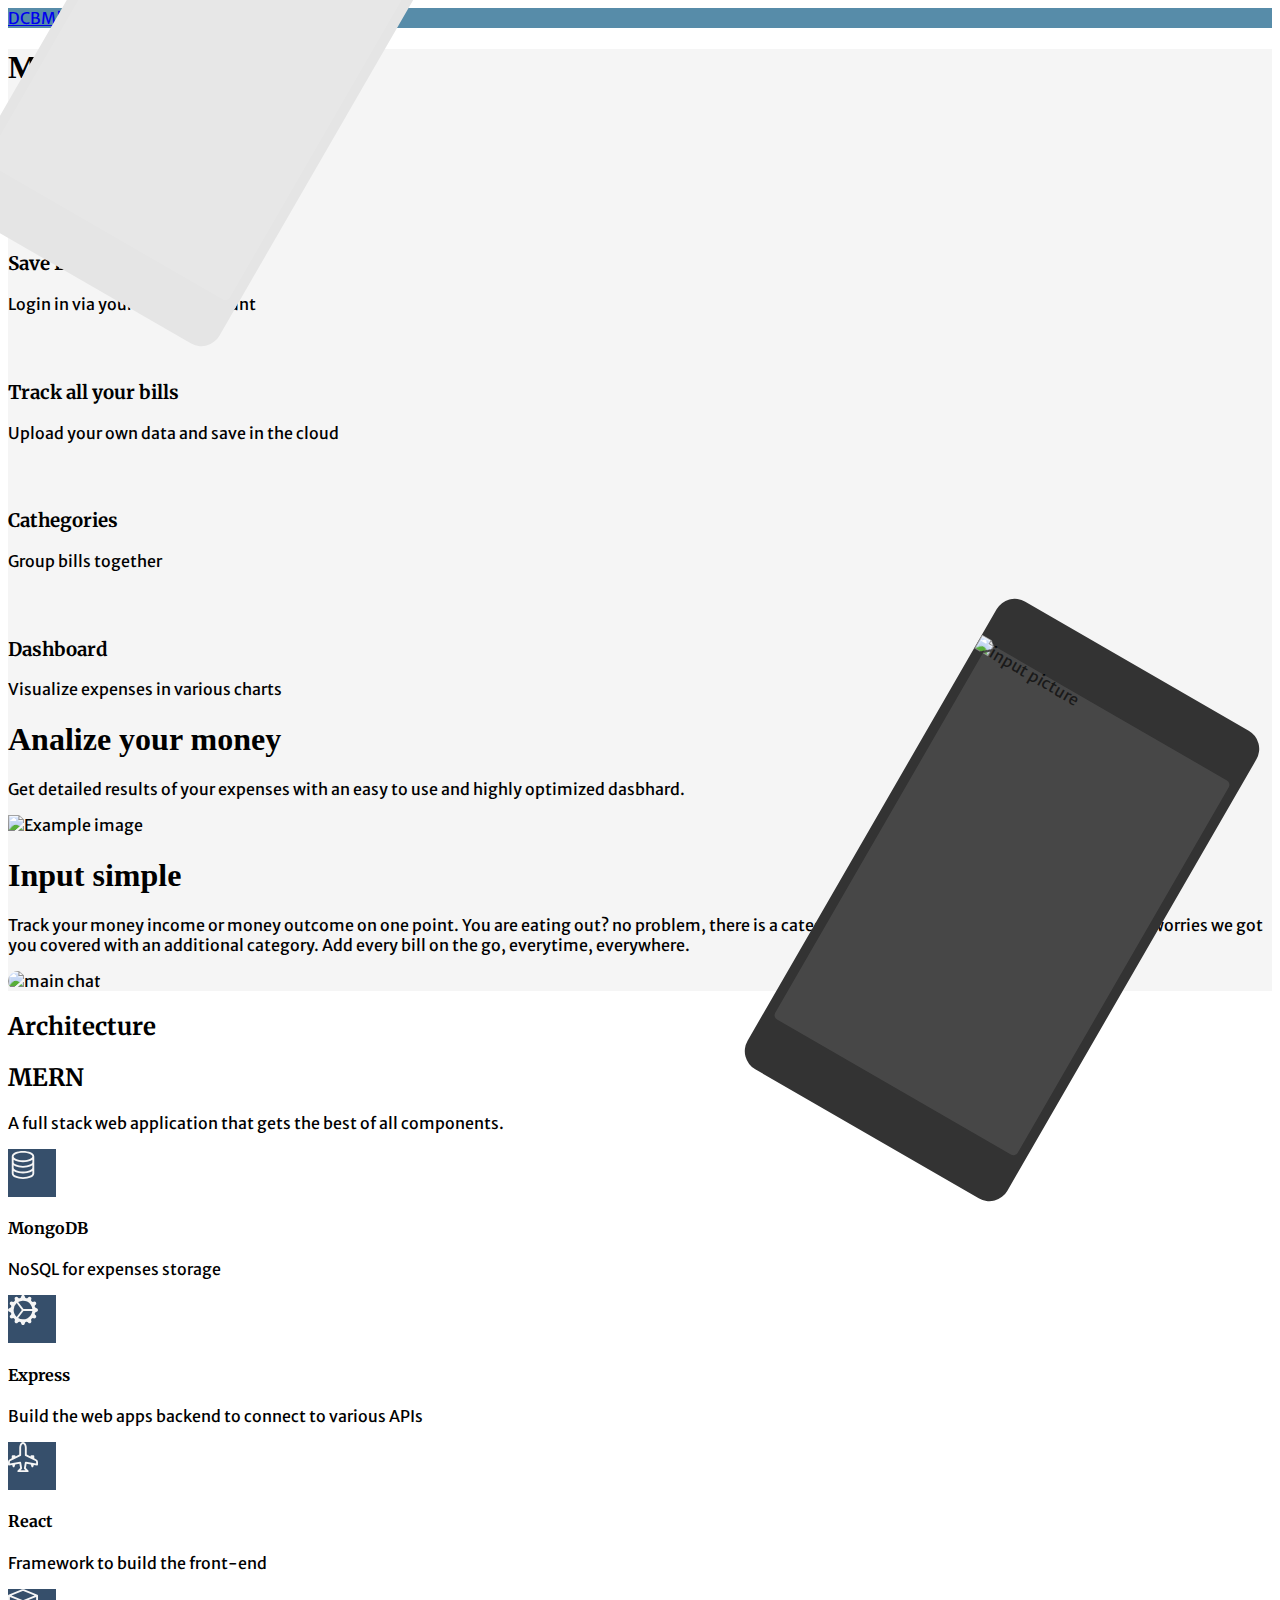
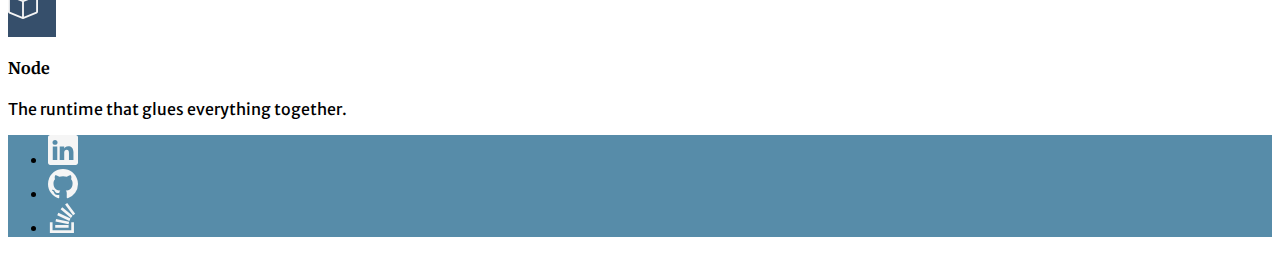
==== public/projects/project_billtrack.html @ 38c47c7d "add new pages" ====
<!DOCTYPE html>
<html lang="en">
    <head>
        <meta charset="UTF-8">
        <meta http-equiv="X-UA-Compatible" content="IE=edge">
        <meta name="viewport" content="width=device-width, initial-scale=1.0">
        <title>DCBM's Projects</title>
        <link href="https://cdn.jsdelivr.net/npm/bootstrap@5.3.1/dist/css/bootstrap.min.css" rel="stylesheet" integrity="sha384-4bw+/aepP/YC94hEpVNVgiZdgIC5+VKNBQNGCHeKRQN+PtmoHDEXuppvnDJzQIu9" crossorigin="anonymous">
        <link rel="preconnect" href="https://fonts.googleapis.com">
        <link rel="preconnect" href="https://fonts.gstatic.com" crossorigin>
        <link href="https://fonts.googleapis.com/css2?family=Merriweather+Sans:wght@300&family=Merriweather:wght@300&display=swap" rel="stylesheet">
        <link rel="stylesheet" href="../../css/style.css">
    </head>
<body data-bs-spy="scroll">
    
    <nav class="navbar navbar-expand-md navbar-dark fixed-top bg_color_strong px-5 pt-2">
        <div class="container-fluid">
            <a class="navbar-brand" href="#">DCBM's Projects </a>
            <button class="navbar-toggler" type="button" data-bs-toggle="collapse" data-bs-target="#navbarCollapse" aria-controls="navbarCollapse" aria-expanded="false" aria-label="Toggle navigation">
                <span class="navbar-toggler-icon"></span>
            </button>
            <div class="collapse navbar-collapse" id="navbarCollapse">
                <ul class="navbar-nav me-auto mb-2 mb-md-0">
                    <!-- <li class="nav-item">
                        <a class="nav-link" aria-current="page" href="#summary_sec">Summary</a>
                    </li> -->
                    <!-- <li class="nav-item">
                        <a class="nav-link" href="#architecture_sec">Architecture</a>
                    </li> -->
                    <!-- <li class="nav-item">
                        <a class="nav-link " href="#execution_sec">Execution</a>
                    </li>
                    <li class="nav-item">
                        <a class="nav-link" href="#ressources_sec">Ressources</a>
                    </li> -->
                </ul>
            </div>
        </div>
    </nav>
    
    <section id="summary_sec" class="bg_color_decent py-5 my-5">
        <div class="position-relative overflow-hidden p-3 p-md-5 m-md-3 text-center bg-body-tertiary">
            <div class="col-md-6 p-lg-5 mx-auto my-5">
              <h1 class="display-3 fw-bold">Monitor your expenses</h1>
              <h3 class="fw-normal text-muted mb-3">optimize for savings</h3>
              <div class="d-flex gap-3 justify-content-center lead fw-normal">
            
              </div>
            </div>
            <div class="product-device shadow-sm d-none d-md-block">
                <img src="./../../images/input.png" alt="input picture"  style="margin-top: 50px; width: 280px;">
            </div>
            <div class="product-device product-device-2 shadow-sm d-none d-md-block">
                
            </div>
          </div>
        <div class="container px-4 py-5 my-5" id="icon-grid">
            <h2 class="pb-2 border-bottom">Key Features</h2>
        
            <div class="row row-cols-1 row-cols-sm-2 row-cols-md-3 row-cols-lg-4 g-4 py-5">
              <div class="col d-flex align-items-start">
                <svg class="bi text-body-secondary flex-shrink-0 me-3" width="1.75em" height="1.75em"><use xlink:href="#bootstrap"></use></svg>
                <div>
                  <h3 class="fw-bold mb-0 fs-4 text-body-emphasis">Save Login</h3>
                  <p>Login in via your Google account</p>
                </div>
              </div>
              <div class="col d-flex align-items-start">
                <svg class="bi text-body-secondary flex-shrink-0 me-3" width="1.75em" height="1.75em"><use xlink:href="#cpu-fill"></use></svg>
                <div>
                  <h3 class="fw-bold mb-0 fs-4 text-body-emphasis">Track all your bills</h3>
                  <p>Upload your own data and save in the cloud</p>
                </div>
              </div>
              <div class="col d-flex align-items-start">
                <svg class="bi text-body-secondary flex-shrink-0 me-3" width="1.75em" height="1.75em"><use xlink:href="#calendar3"></use></svg>
                <div>
                  <h3 class="fw-bold mb-0 fs-4 text-body-emphasis">Cathegories</h3>
                  <p>Group bills together</p>
                </div>
              </div>
              <div class="col d-flex align-items-start">
                <svg class="bi text-body-secondary flex-shrink-0 me-3" width="1.75em" height="1.75em"><use xlink:href="#home"></use></svg>
                <div>
                  <h3 class="fw-bold mb-0 fs-4 text-body-emphasis">Dashboard</h3>
                  <p>Visualize expenses in various charts </p>
                </div>
              </div>
            </div>
          </div>
        <div class="px-4 pt-5 my-5 text-center border-bottom">
          <h1 class="display-4 fw-bold text-body-emphasis">Analize your money</h1>
          <div class="col-lg-6 mx-auto">
            <p class="lead mb-4">Get detailed results of your expenses with an easy to use and highly optimized dasbhard.</p>
          </div>
          <div class="overflow-hidden" style="max-height: 30vh;">
            <div class="container px-5">
              <img src="./../../images/dashboard.PNG" class="img-fluid border rounded-3 shadow-lg mb-4" alt="Example image" width="700" height="500" loading="lazy">
            </div>
          </div>
        </div>
        <div class="container my-5">
          <div class="row p-4 pb-0 pe-lg-0 pt-lg-5 align-items-center rounded-3 border shadow-lg">
            <div class="col-lg-7 p-3 p-lg-5 pt-lg-3">
              <h1 class="display-4 fw-bold lh-1 text-body-emphasis">Input simple </h1>
              <p class="lead">Track your money income or money outcome on one point. You are eating out? no problem, there is a category for that! You need to pay insurance? no worries we got you covered with an additional category. Add every bill on the go, everytime, everywhere.</p>

            </div>
            <div class="col-lg-4 offset-lg-1 p-0 overflow-hidden shadow-lg">
                <img class="rounded-lg-3" src="./../../images/main.png" alt="main chat" height="700px" style="border-radius: 10px;">
            </div>
          </div>
        </div>
    </section>
    <section id="architecture_sec">
        <div class="container px-4 py-5">
            <h2 class="pb-2 border-bottom">Architecture</h2>
        
            <div class="row row-cols-1 row-cols-md-2 align-items-md-center g-5 py-5">
              <div class="col d-flex flex-column align-items-start gap-2">
                <h2 class="fw-bold text-body-emphasis">MERN</h2>
                <p class="text-body-secondary">A full stack web application that gets the best of all components. </p>
              </div>
              <div class="col">
                <div class="row row-cols-1 row-cols-sm-2 g-4">
                  <div class="col d-flex flex-column gap-2">
                    <div class="feature-icon-small d-inline-flex align-items-center justify-content-center bg_color_primary bg-gradient fs-4 rounded-3">
                        <img src="./../../images/database.svg" alt="" srcset="">
                    </div>
                    <h4 class="fw-semibold mb-0 text-body-emphasis">MongoDB</h4>
                    <p class="text-body-secondary">NoSQL for expenses storage</p>
                  </div>
        
                  <div class="col d-flex flex-column gap-2">
                    <div class="feature-icon-small d-inline-flex align-items-center justify-content-center bg_color_primary bg-gradient fs-4 rounded-3">
                        <img src="./../../images/gear-wide-connected.svg" alt="" srcset="">
                    </div>
                    <h4 class="fw-semibold mb-0 text-body-emphasis">Express</h4>
                    <p class="text-body-secondary">Build the web apps backend to connect to various APIs</p>
                  </div>
        
                  <div class="col d-flex flex-column gap-2">
                    <div class="feature-icon-small d-inline-flex align-items-center justify-content-center bg_color_primary bg-gradient fs-4 rounded-3">
                        <img src="./../../images/airplane-engines.svg" alt="" srcset="">
                    </div>
                    <h4 class="fw-semibold mb-0 text-body-emphasis">React</h4>
                    <p class="text-body-secondary">Framework to build the front-end </p>
                  </div>
        
                  <div class="col d-flex flex-column gap-2">
                    <div class="feature-icon-small d-inline-flex align-items-center justify-content-center bg_color_primary bg-gradient fs-4 rounded-3">
                        <img src="./../../images/box.svg" alt="" srcset="">
                    </div>
                    <h4 class="fw-semibold mb-0 text-body-emphasis">Node</h4>
                    <p class="text-body-secondary">The runtime that glues everything together.</p>
                  </div>
                </div>
              </div>
            </div>
          </div>
    </section>
    <section id="execution_sec">
        <div class="container">
        
    </div>
    </section>
    <section id="ressources_sec">
        <div class="container">
        
        </div>
    </section>
    <section id="footer" class="bg_color_strong">
        <div class="container">
            <footer class="footer d-flex flex-wrap justify-content-between align-items-center py-2 px-5 fixed-bottom bg_color_strong">
                <div class="col-md-4 d-flex p-2 align-items-center">
                    <span class="mb-3  text-body-secondary"></span>
                </div>
                <ul class="nav col-md-4 justify-content-end list-unstyled d-flex">
                    <li class="ms-3"><a class="text-body-secondary" href="https://www.linkedin.com/in/dominic-b%C3%B6hm/"><img src="./../../images/linkedin.svg" alt=""></a></li>
                    <li class="ms-3"><a class="text-body-secondary" href="https://github.com/dcbm"><img src="./../../images/github.svg" alt=""></a></li>
                    <li class="ms-3"><a class="text-body-secondary" href="https://stackoverflow.com/users/8282674/domingo"><img src="./../../images/stack-overflow.svg" alt=""></a></li>
                </ul>
            </footer>
        </div>
    </section>
    <script src="https://cdn.jsdelivr.net/npm/bootstrap@5.3.1/dist/js/bootstrap.bundle.min.js" integrity="sha384-HwwvtgBNo3bZJJLYd8oVXjrBZt8cqVSpeBNS5n7C8IVInixGAoxmnlMuBnhbgrkm" crossorigin="anonymous"></script>
</body>
</html>
---- css/style.css ----
body{
    font-family: 'Merriweather Sans', sans-serif;
}
#data_extention {
    text-align: left;
}
.bg_color_strong {
    /* background-color: #3FC1C9; */
    /* background-color: #236d7a; */
    background-color: #578CA9;
}
.sail_ship{
    position: absolute;
    left: 70%;
    margin: 0;
    padding: 0;
    top: -15px;
}
.sail_ship_right{
    position: absolute;
    left: 20%;
    margin: 0;
    padding: 0;
    top: -15px;
}

.ship_move_rl{
    margin: 0;
    padding: 0;
}
.ship_move_lr{
    margin: 0;
    padding: 0;
}
.flip-horizontal {
    transform: scaleX(-1);
}
#title_sec{
    padding-top: 60px;
    height: 100vh;
}
.bg_color_decent {
    background-color: #F5F5F5;
}
.main_pic
{
    max-height: 30vh;
}


.feature-icon-small {
    width: 3rem;
    height: 3rem;
}
.typewriter h2, .typewriter p{
    overflow: hidden; /* Ensures the content is not revealed until the animation */
    /* border-right: .15em solid #364F6B;  */
    /* The typwriter cursor */
    white-space: nowrap; /* Keeps the content on a single line */
    margin: 0 auto; /* Gives that scrolling effect as the typing happens */
    letter-spacing: .15em; /* Adjust as needed */
    animation: 
    typing 3.5s steps(40, end),
    blink-caret .75s step-end;
    width: 100%;
}

/* The typing effect */
@keyframes typing {
    from { width: 0 }
    to { width: 100% }
}

/* The typewriter cursor effect */
@keyframes blink-caret {
    from, to { border-color: transparent }
    50% { border-color: #364F6B; }
}
#work_sec li
{
    list-style: none;
}
.circle {
    padding: 13px 13px;
    border-radius: 50%;
    background-color: #364F6B;
    color: #F5F5F5;
    max-height: 500px;
    
    z-index: 2;
}

.how-it-works.row .col-2 {
    align-self: stretch;
}
.how-it-works.row .col-2::after {
    content: "";
    position: absolute;
    /* border-left: 3px solid #ED8D8D; */
    z-index: 1;
}
.how-it-works.row .col-2.bottom::after {
    height: 50%;
    left: 50%;
    top: 50%;
}
.how-it-works.row .col-2.full::after {
    height: 100%;
    left: calc(50% - 3px);
}
.how-it-works.row .col-2.top::after {
    height: 50%;
    left: 50%;
    top: 0;
}


.timeline div {
    padding: 0;
    height: 40px;
}
.timeline hr {
    border-top: 3px solid #364F6B;
    opacity: 1;
    margin: 0;
    top: 17px;
    position: relative;
}
.timeline .col-2 {
    display: flex;
    overflow: hidden;
}
.timeline .corner {
    border: 3px solid #364F6B;
    width: 100%;
    position: relative;
    border-radius: 15px;
}
.timeline .top-right {
    left: 50%;
    top: -50%;
}
.timeline .left-bottom {
    left: -50%;
    top: calc(50% - 3px);
}
.timeline .top-left {
    left: -50%;
    top: -50%;
}
.timeline .right-bottom {
    left: 50%;
    top: calc(50% - 3px);
}

.bg_color_primary
{
    background-color: #364F6B;
}

.collapsed
{
    background-color: #F5F5F5;
}
.accordion-button:not(.collapsed) {
    background-color: #364F6B;
    color: #F5F5F5;
}

h1{
    font-family:Georgia, 'Times New Roman', Times, serif;
}
h2, h3, h4, h5{
    font-family: 'Merriweather', serif;
}

span {
    color: #364F6B;
}

@keyframes fade-in {
    from {
        opacity: 0; /* Start with full transparency (invisible) */
        transform: translateX(-100%);
    }
    to {
        opacity: 1; /* End with full opacity (visible) */
        transform: translateX(-0%);
    }
}

/* Apply the 'fade-in' animation to the elements */
.fade-in-element {
    animation: fade-in 3s ease-in; /* Apply the animation with a 1.5s duration and ease-in-out timing function */
}

.move_in {
    position: relative;
    left: -100px;
    opacity: 0;
}


.product-device {
    position: absolute;
    right: 10%;
    bottom: -30%;
    width: 300px;
    height: 540px;
    background-color: #333;
    border-radius: 21px;
    transform: rotate(30deg);
}

.product-device::before {
    position: absolute;
    top: 10%;
    right: 10px;
    bottom: 10%;
    left: 10px;
    content: "";
    background-color: rgba(255, 255, 255, .1);
    border-radius: 5px;
}

.product-device-2 {
    top: -25%;
    right: auto;
    bottom: 0;
    left: 5%;
    background-color: #e5e5e5;
}
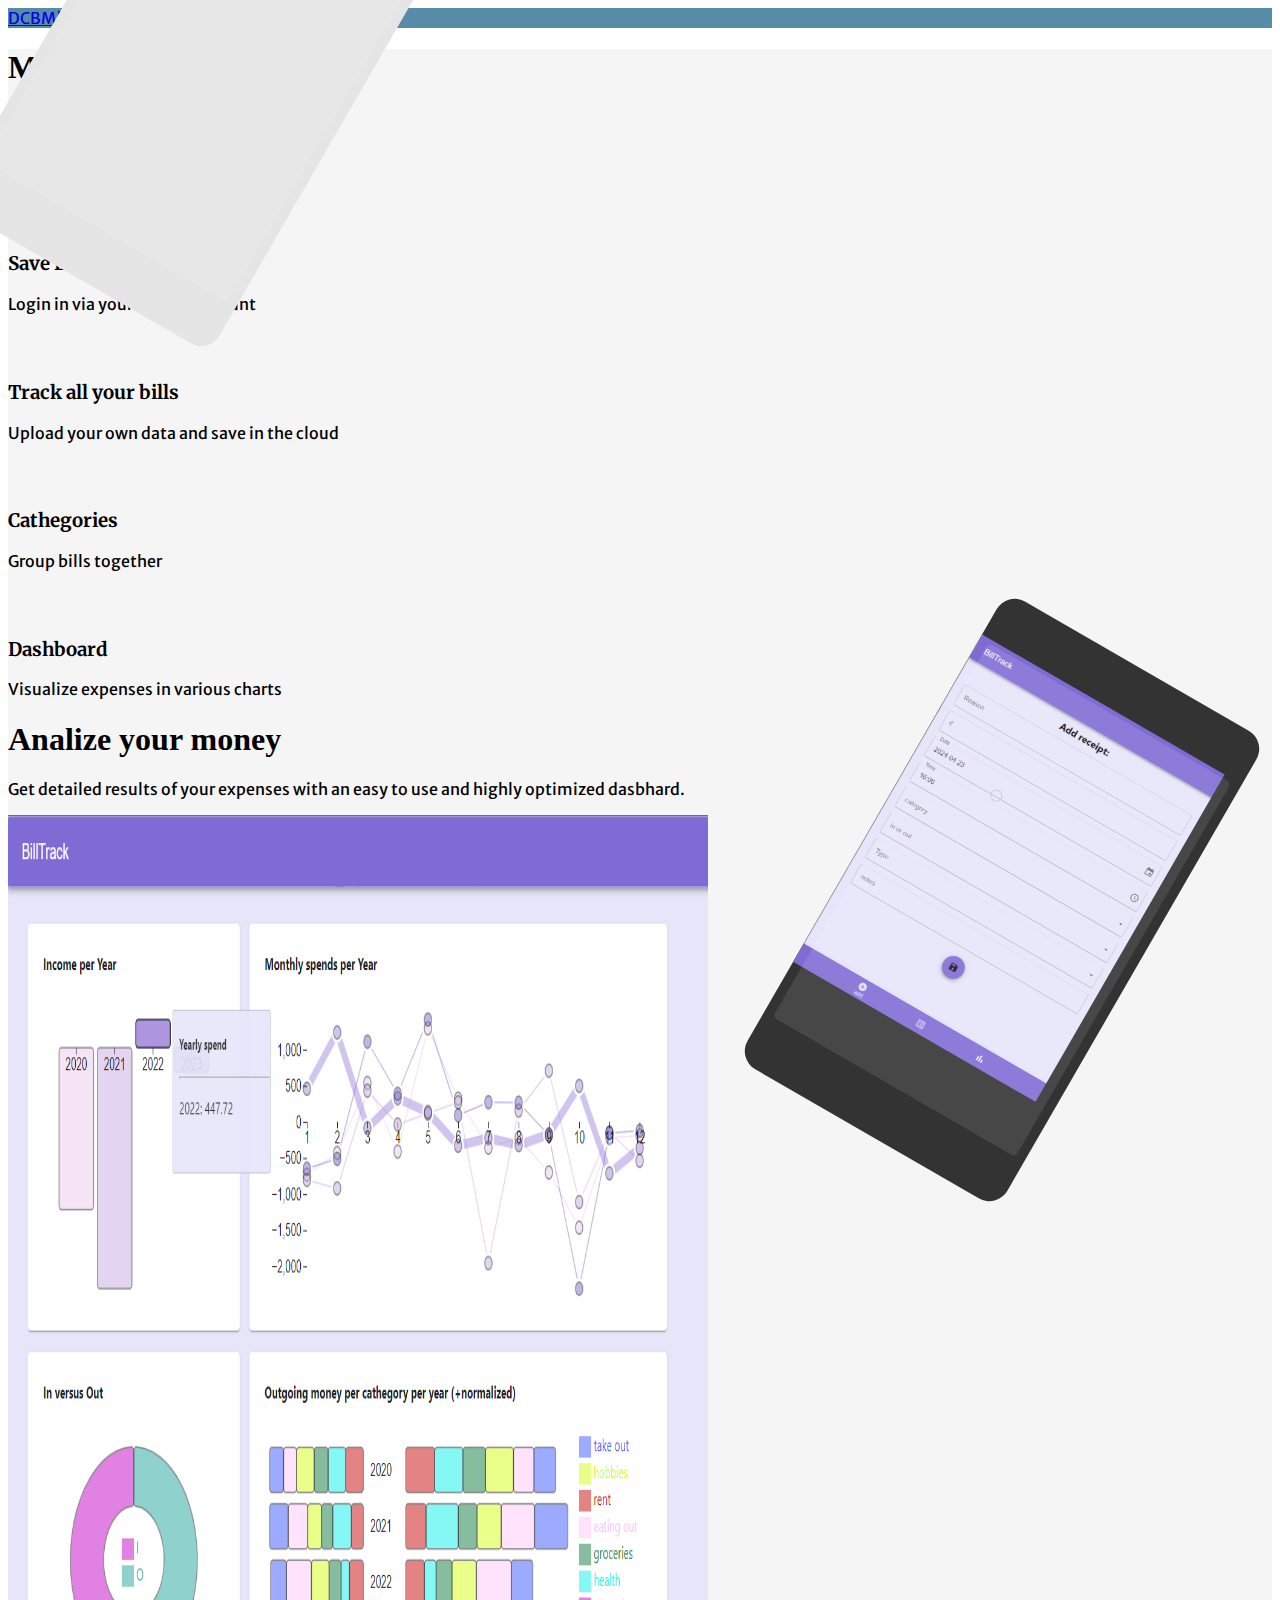
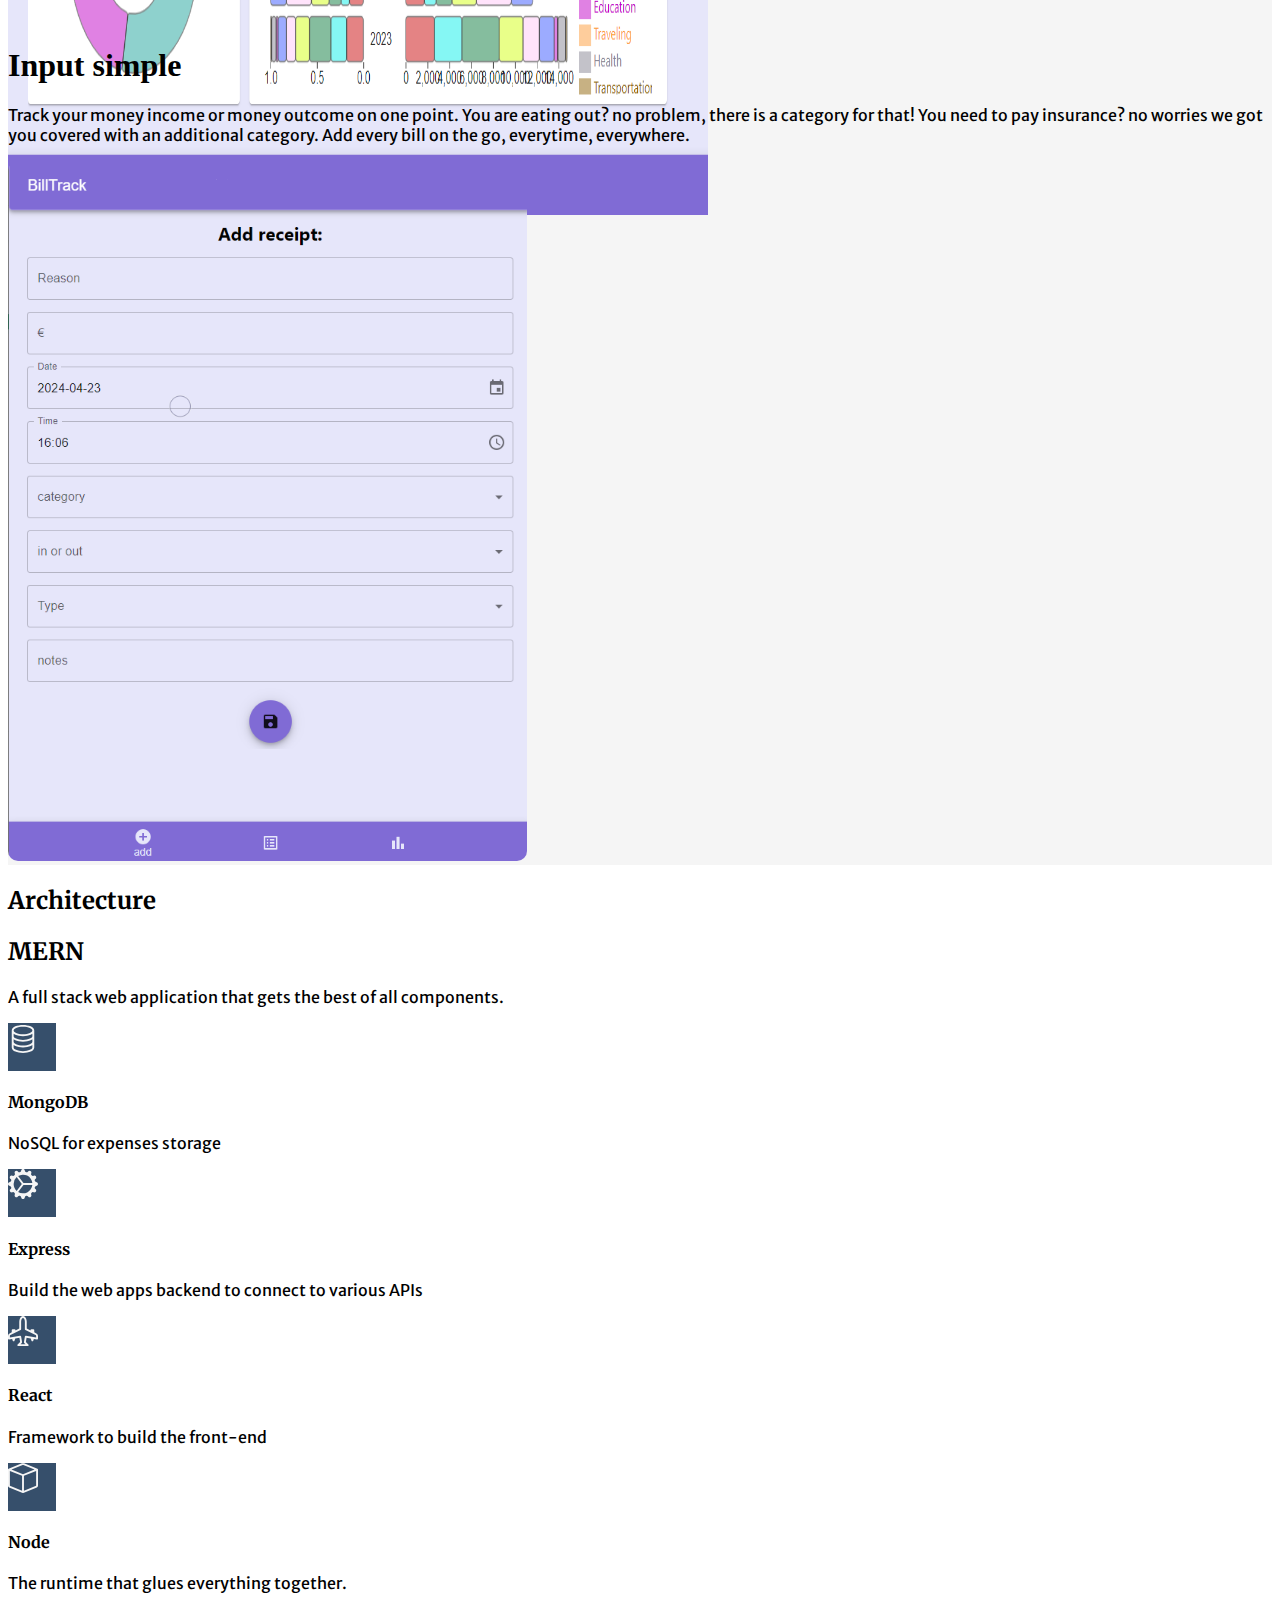
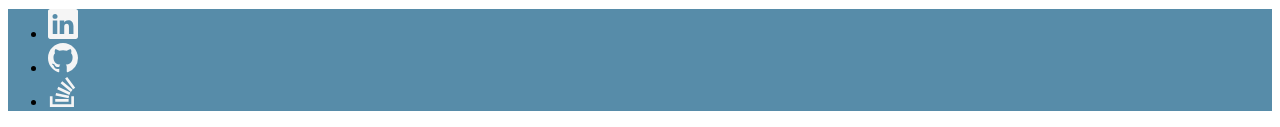
==== commit b7af825f: "Merge pull request #1 from dcbm/feature/updates" ====
--- a/public/projects/project_billtrack.html
+++ b/public/projects/project_billtrack.html
@@ -48,7 +48,7 @@
               </div>
             </div>
             <div class="product-device shadow-sm d-none d-md-block">
-                <img src="./../../images/input.png" alt="input picture"  style="margin-top: 50px; width: 280px;">
+                <img src="./../../images/billtrack_add.png" alt="input picture"  style="margin-top: 50px; width: 280px;">
             </div>
             <div class="product-device product-device-2 shadow-sm d-none d-md-block">
                 
@@ -93,9 +93,9 @@
           <div class="col-lg-6 mx-auto">
             <p class="lead mb-4">Get detailed results of your expenses with an easy to use and highly optimized dasbhard.</p>
           </div>
-          <div class="overflow-hidden" style="max-height: 30vh;">
+          <div class="overflow-hidden" style="max-height: 90vh;">
             <div class="container px-5">
-              <img src="./../../images/dashboard.PNG" class="img-fluid border rounded-3 shadow-lg mb-4" alt="Example image" width="700" height="500" loading="lazy">
+              <img src="./../../images/billtrack_dashboard.png" class="img-fluid border rounded-3 shadow-lg mb-4" alt="Example image" width="700" height="1000" loading="lazy">
             </div>
           </div>
         </div>
@@ -107,7 +107,7 @@
 
             </div>
             <div class="col-lg-4 offset-lg-1 p-0 overflow-hidden shadow-lg">
-                <img class="rounded-lg-3" src="./../../images/main.png" alt="main chat" height="700px" style="border-radius: 10px;">
+                <img class="rounded-lg-3" src="./../../images/billtrack_add.png" alt="main chat" height="700px" style="border-radius: 10px;">
             </div>
           </div>
         </div>
